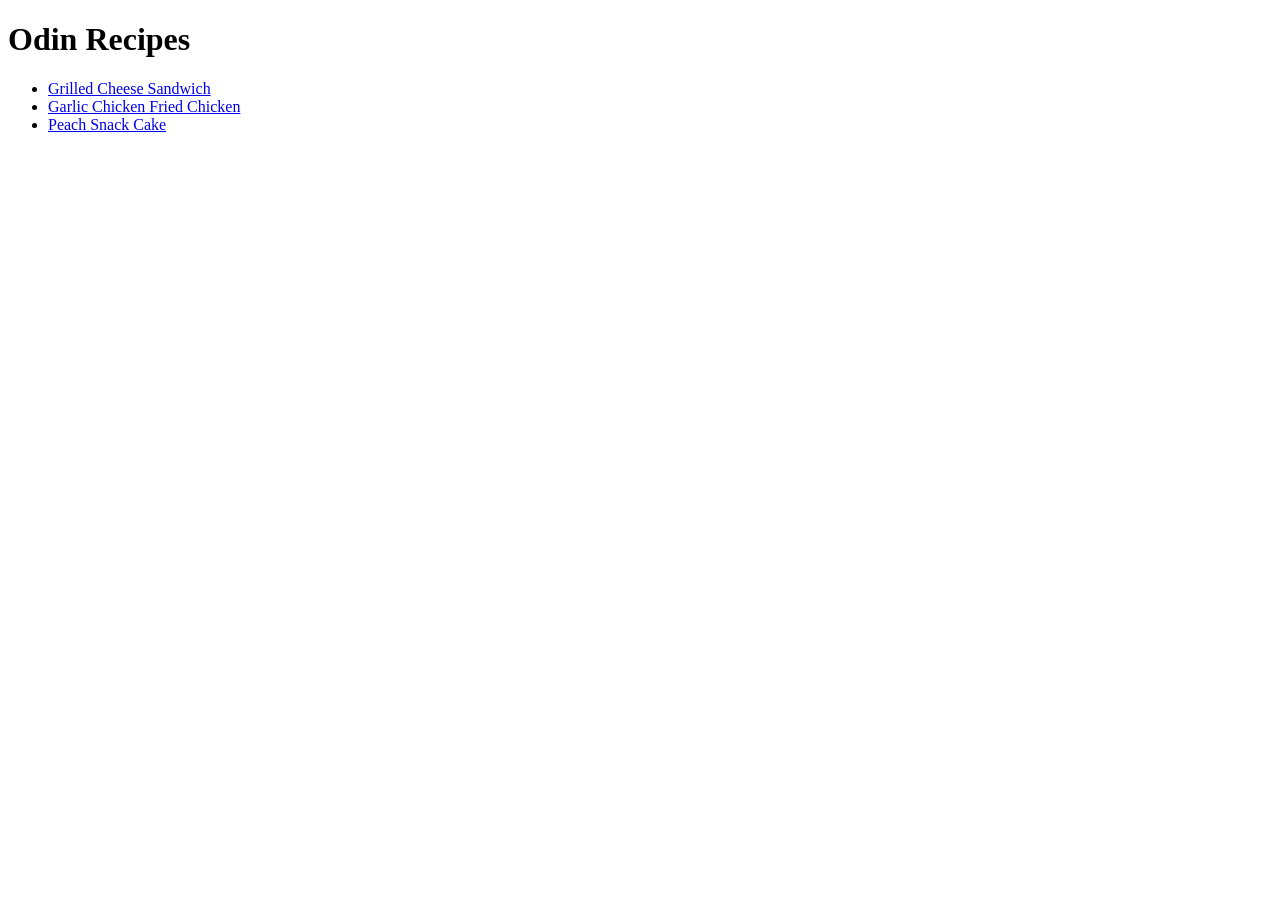
==== index.html @ f8c4113e "Added 3 new recipes" ====
<!DOCTYPE html>
<html lang="en">

<head>
    <meta charset="UTF-8">
    <meta name="viewport" content="width=device-width, initial-scale=1.0">
    <title>Odin Recipes</title>
</head>

<body>
    <h1>Odin Recipes</h1>

    <ul>
        <li><a href="./recipes/grilled-cheese-sandwich.html">Grilled Cheese Sandwich</a></li>
        <li><a href="./recipes/garlic-chicken-fried-chicken.html">Garlic Chicken Fried Chicken</a></li>
        <li><a href="./recipes/peach-snack-cake.html">Peach Snack Cake</a>
        </li>
    </ul>
</body>

</html>
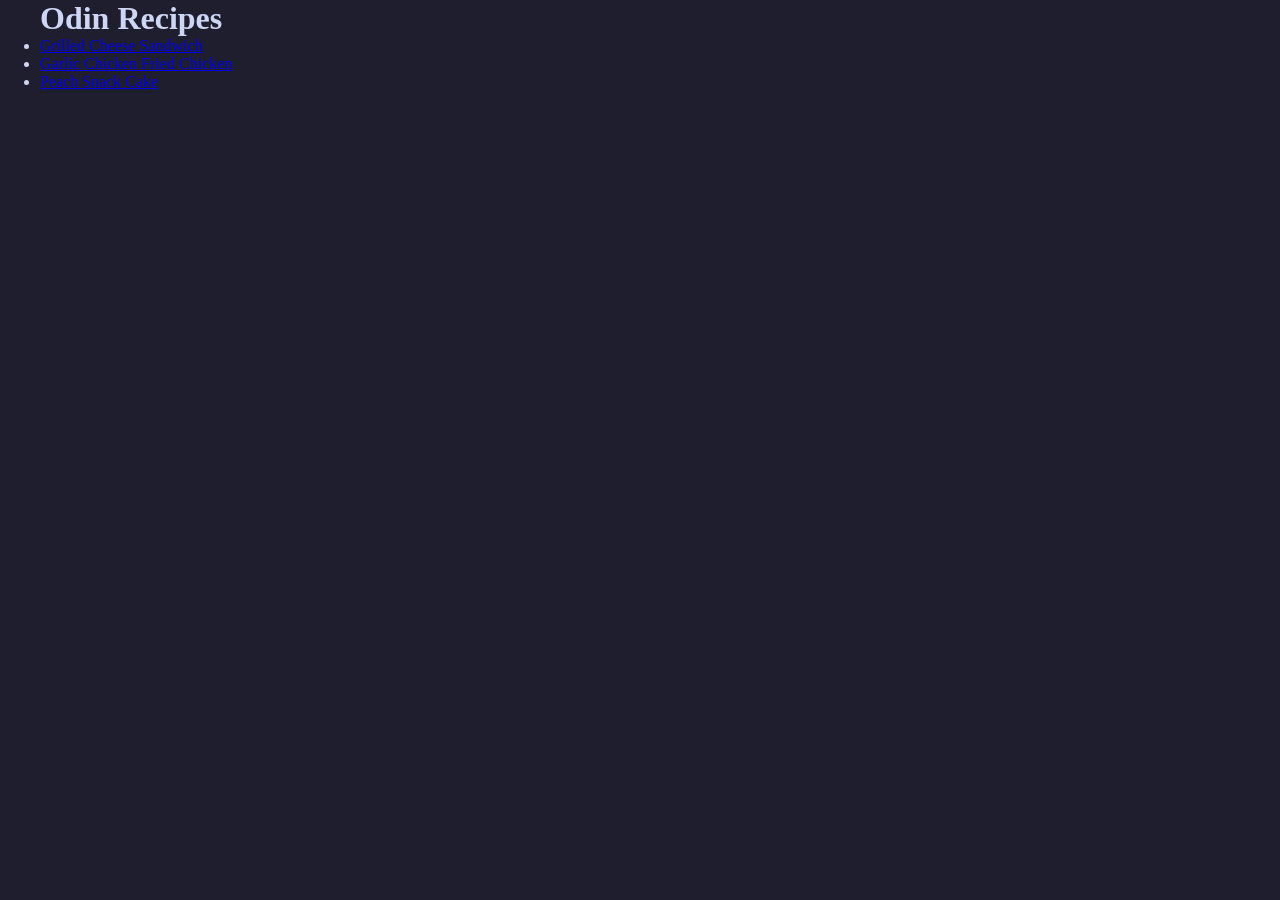
==== commit 7280e56c: "Add CSS file and change body styles" ====
--- a/index.html
+++ b/index.html
@@ -5,6 +5,7 @@
     <meta charset="UTF-8">
     <meta name="viewport" content="width=device-width, initial-scale=1.0">
     <title>Odin Recipes</title>
+    <link rel="stylesheet" href="styles.css">
 </head>
 
 <body>
--- a/styles.css
+++ b/styles.css
@@ -0,0 +1,11 @@
+* {
+  margin: 0;
+  padding: 0;
+  box-sizing: border-box;
+}
+
+body {
+  margin: auto 40px;
+  background-color: #1e1e2e;
+  color: #cdd6f4;
+}
